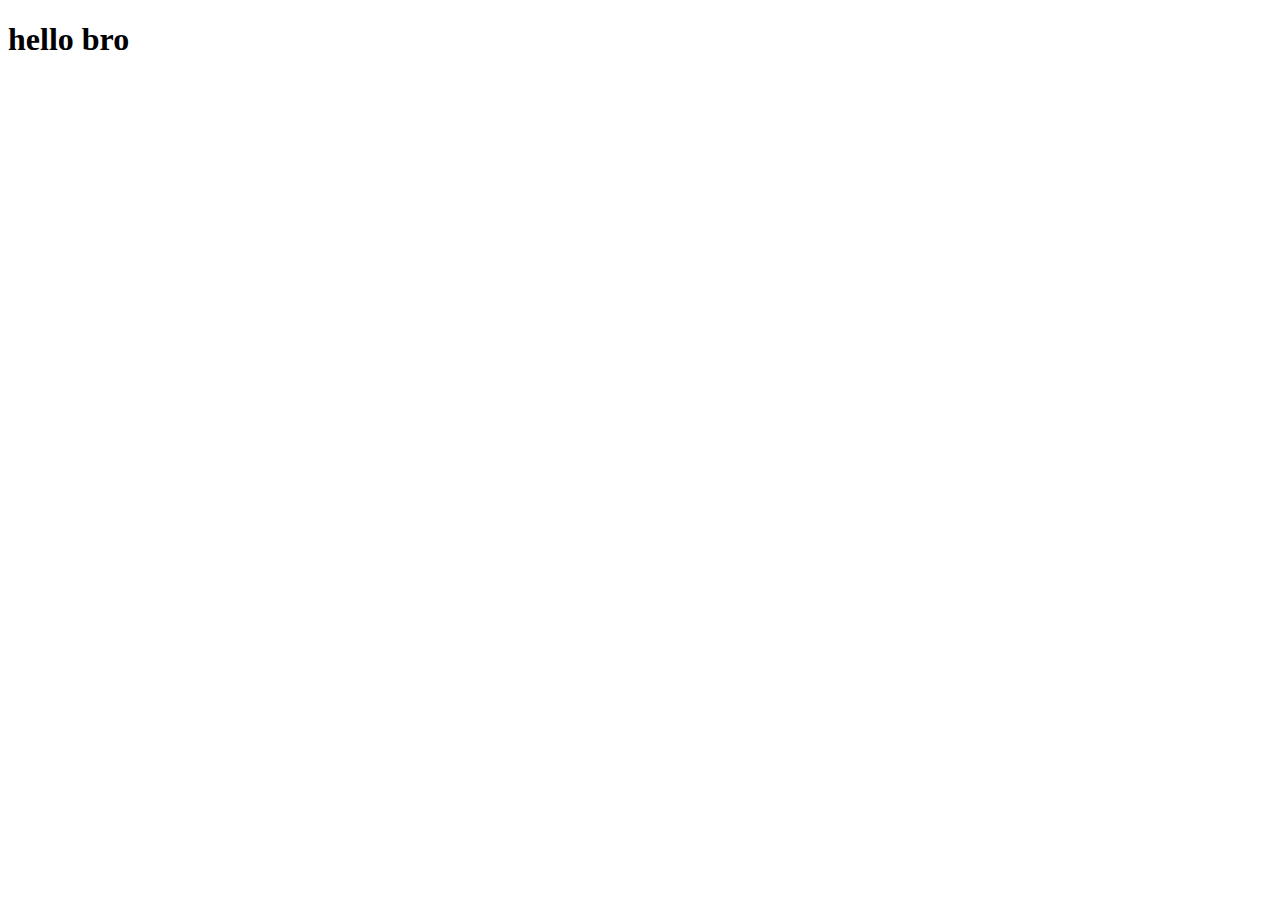
==== index.html @ e5b6e6e1 "changed h1 to 'hello bro'" ====
<!DOCTYPE html>
<html lang="en">

<head>
    <meta charset="UTF-8">
    <meta http-equiv="X-UA-Compatible" content="IE=edge">
    <meta name="viewport" content="width=device-width, initial-scale=1.0">
    <title>mainpage</title>
</head>

<body>
    <h1>hello bro<h1>
</body>

</html>
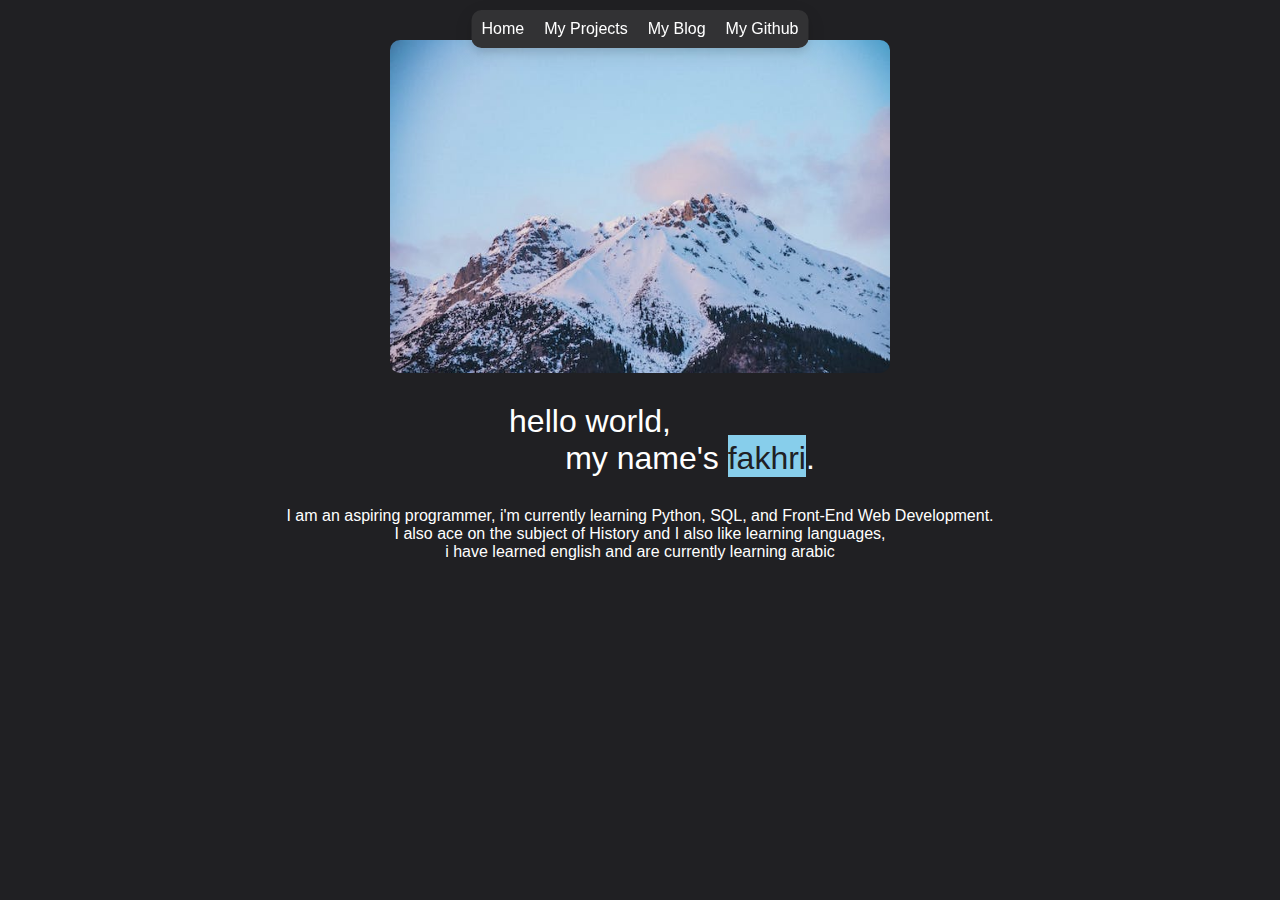
==== commit 23d8aca9: "big changes on the website" ====
--- a/index.html
+++ b/index.html
@@ -5,11 +5,26 @@
     <meta charset="UTF-8">
     <meta http-equiv="X-UA-Compatible" content="IE=edge">
     <meta name="viewport" content="width=device-width, initial-scale=1.0">
-    <title>mainpage</title>
+    <link rel="stylesheet" href="style.css">
+    <title>fakhri's site</title>
 </head>
 
 <body>
-    <h1>hello bro<h1>
+    <nav class="navbar">
+        <a href="index.html">Home</a>
+        <a href="projects.html">My Projects</a>
+        <a href="blog.html">My Blog</a>
+        <a href="https://github.com/ElFakhri" target="_blank">My Github</a>
+    </nav>
+    <img src="view2.jpeg" alt="Opening image" class="opening-image" : width="100px">
+    <div class="greeting">
+        <h1 class="left">hello world,</h1>
+        <h1 class="right">my name's <mark>fakhri</mark>.</h1>
+    </div>
+    <p>I am an aspiring programmer, i'm currently learning Python, SQL, and Front-End Web Development. <br>
+        I also ace on the subject of History and I also like learning languages, <br>
+        i have learned english and are currently learning arabic</p>
+    <!-- <img src="Duo.svg" alt=""> -->
 </body>
 
 </html>--- a/style.css
+++ b/style.css
@@ -0,0 +1,103 @@
+html {
+    box-sizing: border-box;
+    font-size: 16px;
+}
+
+*,
+*:before,
+*:after {
+    box-sizing: inherit;
+}
+
+body,
+h1,
+h2,
+h3,
+h4,
+h5,
+h6,
+p,
+ol,
+ul {
+    margin: 0;
+    padding: 0;
+    font-weight: normal;
+}
+
+ol,
+ul {
+    list-style: none;
+}
+
+img {
+    max-width: 100%;
+    height: auto;
+}
+
+/* OVERWRITE */
+
+:root {
+    --black_shadow: 0 4px 8px 0 rgba(0, 0, 0, 0.1), 0 6px 20px 0 rgba(0, 0, 0, 0.09);
+    --white_shadow: 0 4px 8px 0 rgba(255, 255, 255, 0.5), 0 6px 20px 0 rgba(255, 255, 255, 0.3);
+    --dark_grey: rgb(32, 32, 35);
+    --light_grey: rgb(50, 50, 52);
+}
+
+body {
+    font-family: Helvetica, Arial, sans-serif;
+    background-color: var(--dark_grey);
+    color: white;
+}
+
+.navbar {
+    position: fixed;
+    top: 10px;
+    left: 50%;
+    transform: translateX(-50%);
+    display: flex;
+    border-radius: 10px;
+    background-color: var(--light_grey);
+    box-shadow: var(--black_shadow);
+}
+
+.navbar a {
+    color: white;
+    text-decoration: none;
+    margin: 10px;
+}
+
+.greeting {
+    margin: 30px 0px;
+    flex-direction: column;
+    display: flex;
+    align-items: center;
+    justify-content: center;
+}
+
+.greeting h1.left {
+    margin-right: 100px;
+}
+
+.greeting h1.right {
+    margin-left: 100px;
+}
+
+mark {
+    background-color: skyblue;
+    color: var(--dark_grey);
+    padding: 5px 0px 1px 0px;
+}
+
+p {
+    color: white;
+    text-align: center;
+    margin: 30px 0px;
+}
+
+.opening-image {
+    display: block;
+    margin: 40px auto 0px auto;
+    width: 500px;
+    height: auto;
+    border-radius: 10px;
+}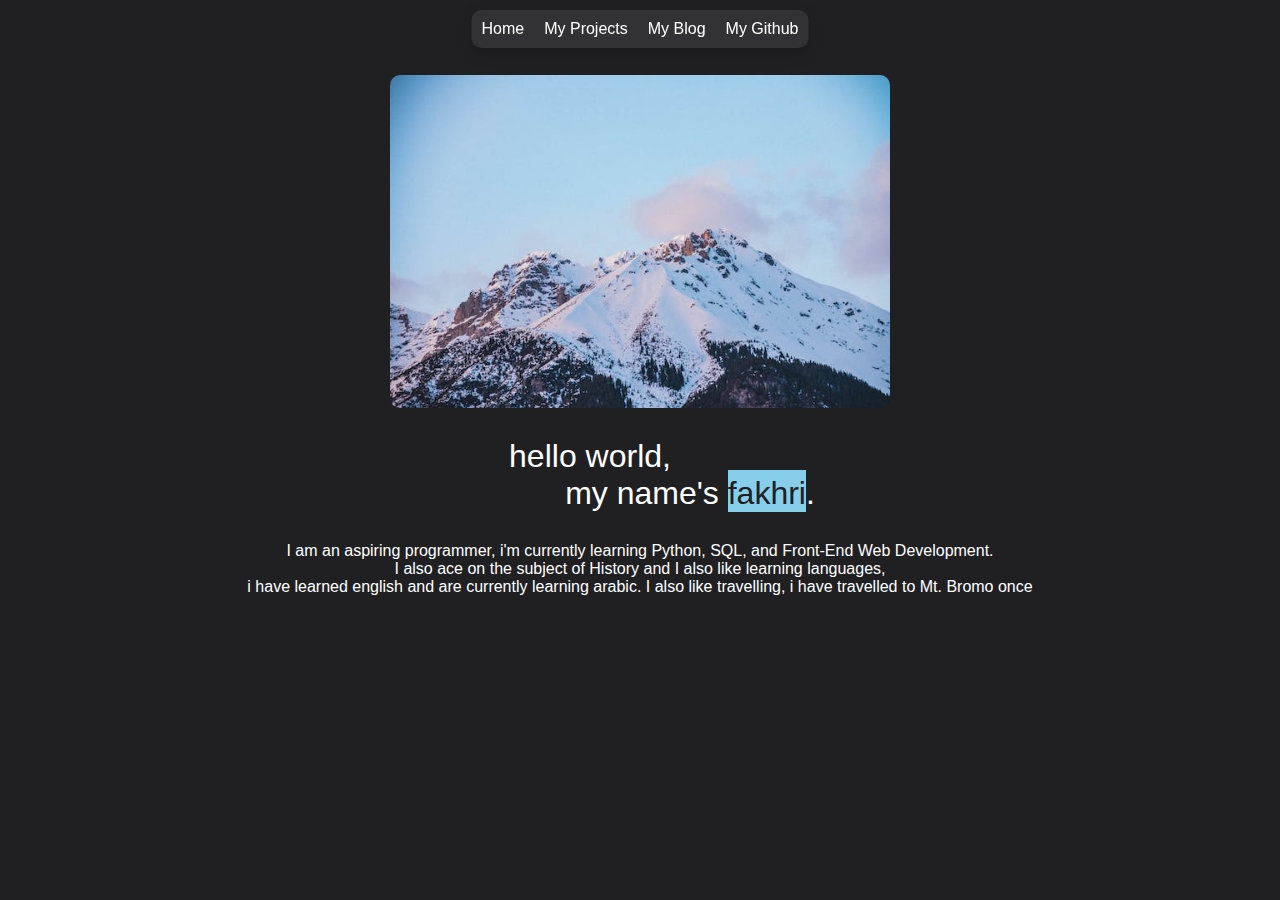
==== commit c791176e: "expanded paragraph, increase top margin of article" ====
--- a/index.html
+++ b/index.html
@@ -23,7 +23,8 @@
     </div>
     <p>I am an aspiring programmer, i'm currently learning Python, SQL, and Front-End Web Development. <br>
         I also ace on the subject of History and I also like learning languages, <br>
-        i have learned english and are currently learning arabic</p>
+        i have learned english and are currently learning arabic. I also like travelling, i have travelled to Mt. Bromo
+        once</p>
     <!-- <img src="Duo.svg" alt=""> -->
 </body>
 
--- a/style.css
+++ b/style.css
@@ -63,7 +63,24 @@
 .navbar a {
     color: white;
     text-decoration: none;
-    margin: 10px;
+    padding: 10px;
+}
+
+.navbar a:hover {
+    background-color: white;
+    color: black;
+}
+
+.navbar a:first-child:hover {
+    background-color: white;
+    color: black;
+    border-radius: 10px 0px 0px 10px;
+}
+
+.navbar a:last-child:hover {
+    background-color: white;
+    color: black;
+    border-radius: 0px 10px 10px 0px;
 }
 
 .greeting {
@@ -96,7 +113,7 @@
 
 .opening-image {
     display: block;
-    margin: 40px auto 0px auto;
+    margin: 75px auto 0px auto;
     width: 500px;
     height: auto;
     border-radius: 10px;
